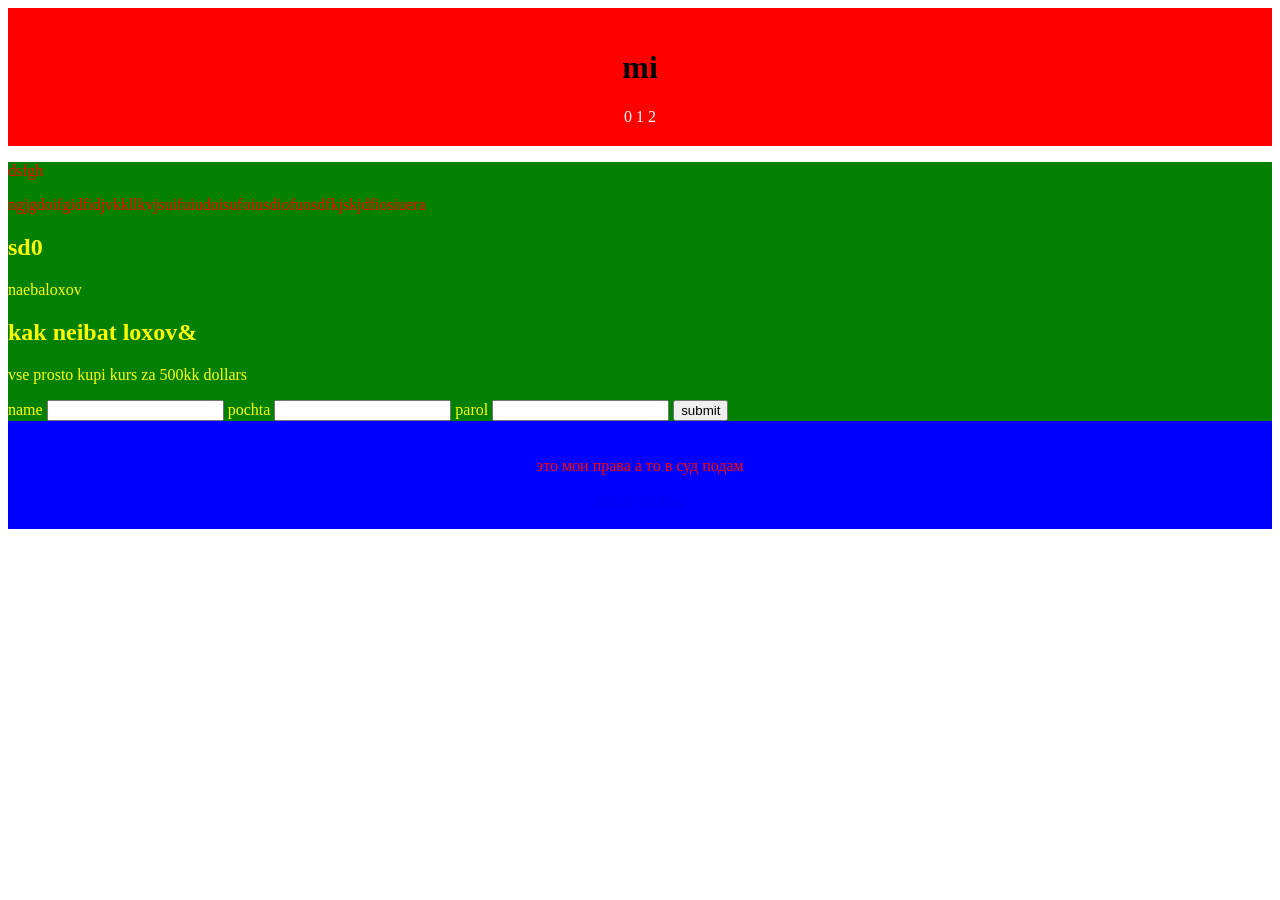
==== index.html @ 2a6086ab "первый коммит" ====
<!DOCTYPE html>
<html>
    <head>
        <meta charset="UTF-8">
        <meta name="viewport" content="width=device-width, initial-scale=1.00">
        <title>uyttfcvbnmkjiuytdgfcvbnmkjiuyt</title>
        <link rel="stylesheet" href="style/style.css">
    </head>
    <body>
        <header>

        </header>
        <main id = "p">
        <div id ='content'>
            <p>dsfgh</p>
            <p>ngjgdoifgidfidjvkkllkvjsuifuiudoisufoiusdiofuosdfkjskjdfiosiuera</p>
        </div>
        <section>
            <h2>sd0</h2>
            <p>naebaloxov</p>
        </section>
        <article>
            <h2>kak neibat loxov&</h2>
            <p>vse prosto kupi kurs za 500kk dollars</p>

        </article>
        <form id = 'i'>
            <label for='nameInput'>name</label>
            <input type="text" id="nameInput" name="name" required>
            <label for='nameInput'>pochta</label>
            <input type="email" id="pInput" name="name" required>
            <label for='nameInput'>parol</label>
            <input type="text" id="parolInput" name="name" required>
            <button type = 'submit'>submit</button>

        </form>

        </main>

        
        <footer id = 'idin'>
       
        </footer>
        <script src="script/script.js"></script>
        <script src="script/header_footer.js"></script>


    </body>

</html>
---- style/style.css ----
header {
    background-color: red;
    padding:20px;
    text-align:center;
}
#header {
background-color: #333;
padding: 10px;
}

#nav {
display: flex;
justify-content:space-around;
}

#nav-link {
color: white;
text-decoration: none;
}

#p {
color:yellow;
background-color: green;

}


#idin {
color: red;
background-color:blue;
padding:20px;
text-align:center;
}
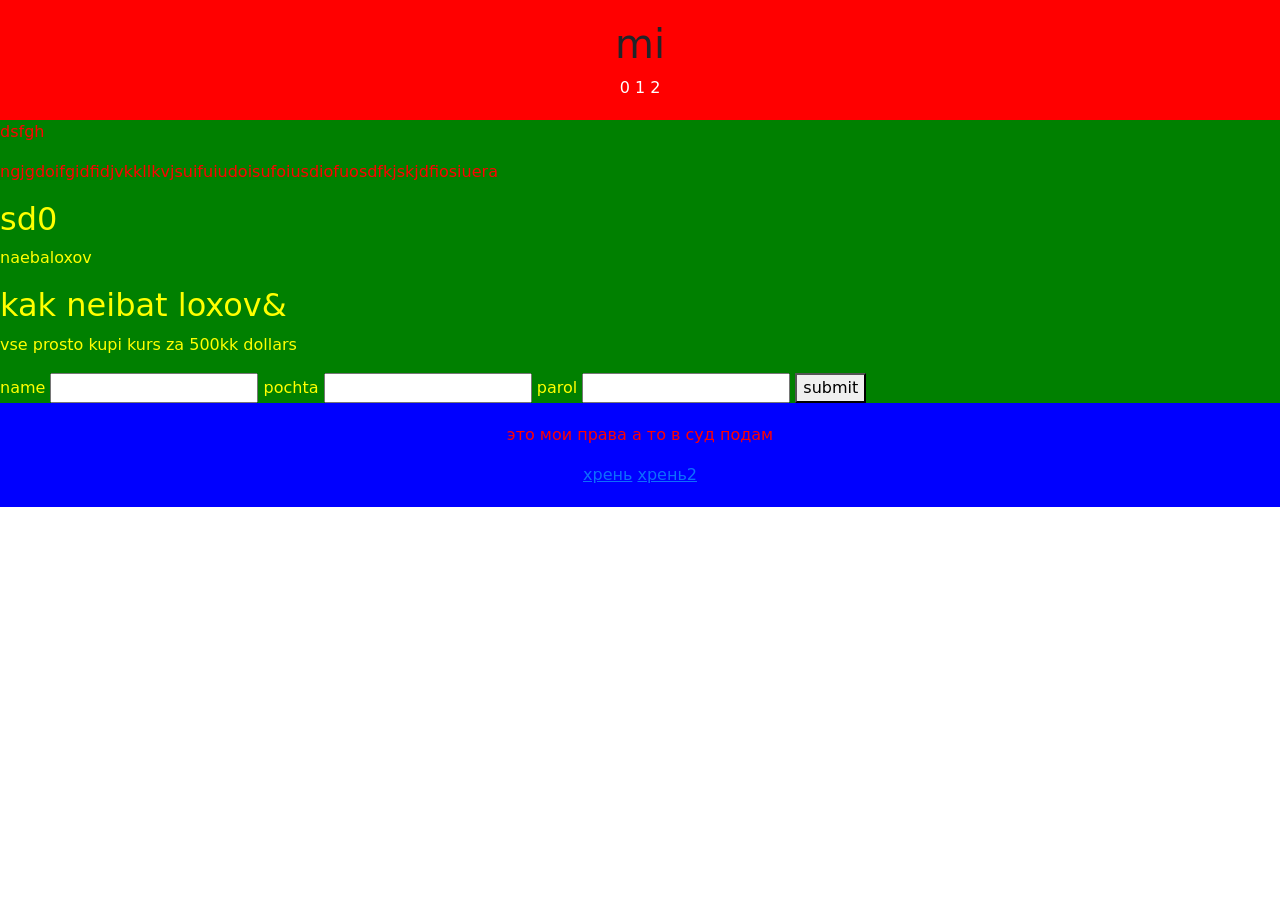
==== commit 4a928d1f: "Update index.html" ====
--- a/index.html
+++ b/index.html
@@ -5,6 +5,7 @@
         <meta name="viewport" content="width=device-width, initial-scale=1.00">
         <title>uyttfcvbnmkjiuytdgfcvbnmkjiuyt</title>
         <link rel="stylesheet" href="style/style.css">
+        <link href="https://cdn.jsdelivr.net/npm/bootstrap@5.3.3/dist/css/bootstrap.min.css" rel="stylesheet" integrity="sha384-QWTKZyjpPEjISv5WaRU9OFeRpok6YctnYmDr5pNlyT2bRjXh0JMhjY6hW+ALEwIH" crossorigin="anonymous">
     </head>
     <body>
         <header>
@@ -43,8 +44,9 @@
         </footer>
         <script src="script/script.js"></script>
         <script src="script/header_footer.js"></script>
-
+<script src="https://cdn.jsdelivr.net/npm/bootstrap@5.3.3/dist/js/bootstrap.bundle.min.js" integrity="sha384-YvpcrYf0tY3lHB60NNkmXc5s9fDVZLESaAA55NDzOxhy9GkcIdslK1eN7N6jIeHz" crossorigin="anonymous"></script>
+  
 
     </body>
 
-</html>+</html>
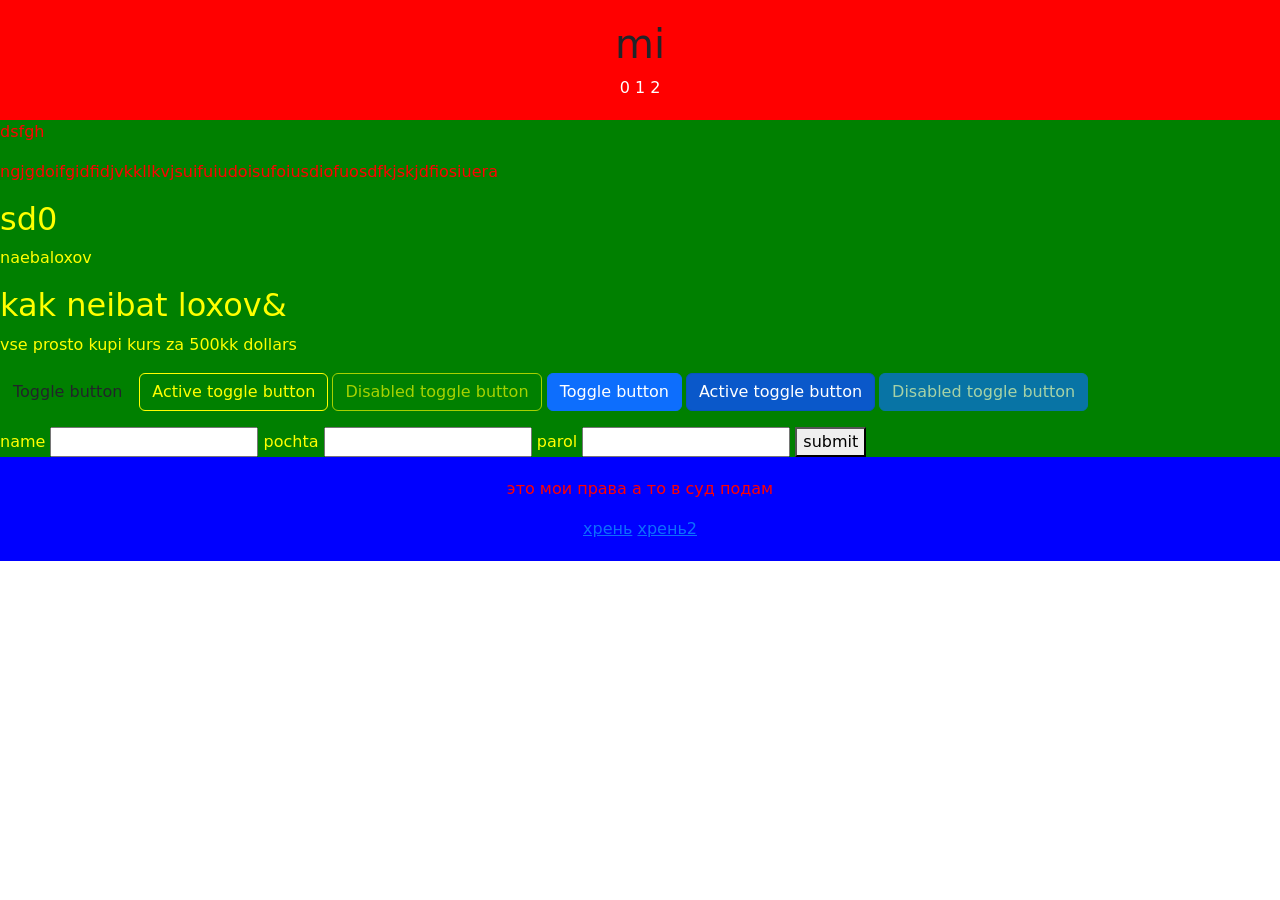
==== commit 8db8ff91: "Update index.html" ====
--- a/index.html
+++ b/index.html
@@ -25,6 +25,16 @@
             <p>vse prosto kupi kurs za 500kk dollars</p>
 
         </article>
+            <p class="d-inline-flex gap-1">
+  <button type="button" class="btn" data-bs-toggle="button">Toggle button</button>
+  <button type="button" class="btn active" data-bs-toggle="button" aria-pressed="true">Active toggle button</button>
+  <button type="button" class="btn" disabled data-bs-toggle="button">Disabled toggle button</button>
+</p>
+<p class="d-inline-flex gap-1">
+  <button type="button" class="btn btn-primary" data-bs-toggle="button">Toggle button</button>
+  <button type="button" class="btn btn-primary active" data-bs-toggle="button" aria-pressed="true">Active toggle button</button>
+  <button type="button" class="btn btn-primary" disabled data-bs-toggle="button">Disabled toggle button</button>
+</p>
         <form id = 'i'>
             <label for='nameInput'>name</label>
             <input type="text" id="nameInput" name="name" required>
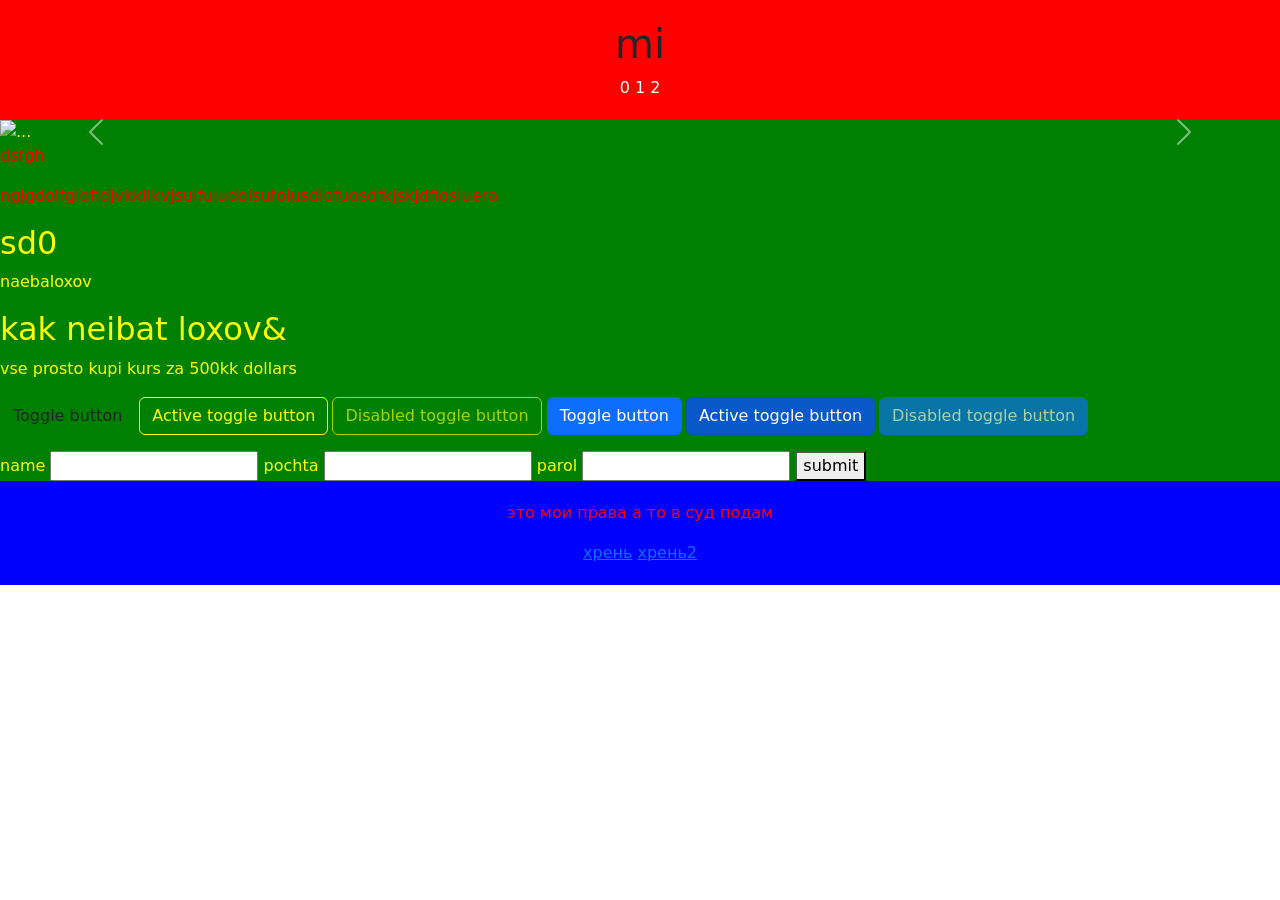
==== commit 559438b0: "Update index.html" ====
--- a/index.html
+++ b/index.html
@@ -12,6 +12,27 @@
 
         </header>
         <main id = "p">
+            <div id="carouselExample" class="carousel slide">
+  <div class="carousel-inner">
+    <div class="carousel-item active">
+      <img src="..." class="d-block w-100" alt="...">
+    </div>
+    <div class="carousel-item">
+      <img src="..." class="d-block w-100" alt="...">
+    </div>
+    <div class="carousel-item">
+      <img src="..." class="d-block w-100" alt="...">
+    </div>
+  </div>
+  <button class="carousel-control-prev" type="button" data-bs-target="#carouselExample" data-bs-slide="prev">
+    <span class="carousel-control-prev-icon" aria-hidden="true"></span>
+    <span class="visually-hidden">Previous</span>
+  </button>
+  <button class="carousel-control-next" type="button" data-bs-target="#carouselExample" data-bs-slide="next">
+    <span class="carousel-control-next-icon" aria-hidden="true"></span>
+    <span class="visually-hidden">Next</span>
+  </button>
+</div>
         <div id ='content'>
             <p>dsfgh</p>
             <p>ngjgdoifgidfidjvkkllkvjsuifuiudoisufoiusdiofuosdfkjskjdfiosiuera</p>
